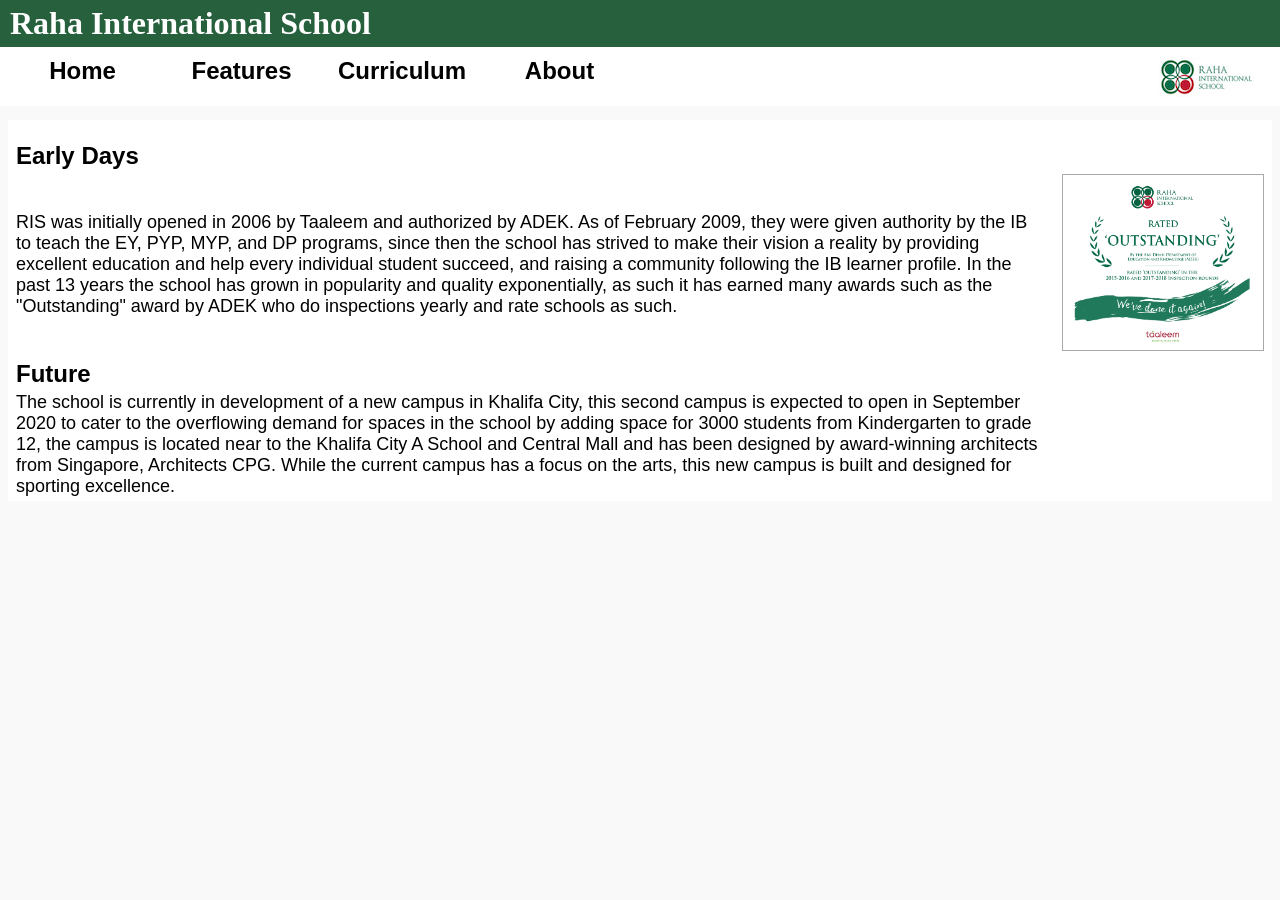
==== About.html @ c9e6bc3c "Update About.html" ====
<!DOCTYPE html>
<html>
    <head>
        <!-- Page Title -->
        <title class="topcorner">RIS | About</title>
        <!-- CSS Link -->
        <link rel="stylesheet" type="text/css" href="Resources\css\Styles.css">
        <!-- Metadata -->
        <meta name="charset" content="utf-8">
        <meta name="keywords" content="Abu Dhabi, Schools, UAE, Education, Learning, Taaleem, Learn, IB, Khalifa City A, Raha International School">
        <meta name="author" content="Kashan Rauf">
    </head>

    <body>
        <h1>Raha International School</h1>

        <nav class="navbar">
          <ul>
            <li id="navbar"><strong><a href="./Home.html">Home</a></strong>
              <ul class="dropdowns">
                <li><a href="./Home.html#1.1">General</a></li>
              </ul>
            </li>
            <li><strong><a href="./Features.html">Features</a></strong>
              <ul class="dropdowns">
                <li><a href="./Features.html#2.1">Features</a></li>
                <li><a href="./Features.html#2.2">Equipment</a></li>
              </ul>
                </li>
            <li><strong><a href="./Curriculum.html">Curriculum</a></strong>
              <ul class="dropdowns">
                <li><a href="./Curriculum.html#3.1">About the IB</a></li>
                <li><a href="./Curriculum.html#3.2">Subjects</a></li>
                <li><a href="./Curriculum.html#3.3">ECPs</a></li>
                <li><a href="./Curriculum.html#3.4">Grade Levels</a></li>
              </ul>
            </li>
            <li><strong><a href="./About.html">About</a></strong>
              <ul class="dropdowns">
                <li><a href="./About.html#4.1">Early days</a></li>
                <li><a href="./About.html#4.2">Future</a></li>
              </ul>
            </li>
            <li id="logo"><a href="https://ris.ae" target="_blank"><img src="RIS.jpg"></a></li>
          </ul>
  </nav> <!-- Actually worked after 8 hours ^_^ -->
<br>
        <!-- Body (Text/Information/Images) -->
        <div id="main-content">
          <table>
            <th id="4.1">Early Days</th>
            <tr>
              <td style="text-align: top;">RIS was initially opened in 2006 by Taaleem and authorized by ADEK. As of February 2009, they were given authority by the IB to teach the EY, PYP, MYP, and DP programs, since then the school has strived to make their vision a reality by providing excellent education and help every individual student succeed, and raising a community following the IB learner profile. In the past 13 years the school has grown in popularity and quality exponentially, as such it has earned many awards such as the "Outstanding" award by ADEK who do inspections yearly and rate schools as such.</td>
              <td><img rowspan="5" width="200px" style="border: solid 1px darkgray;" src="Resources/Images/Image 4.2.png"></td>
            </tr>
<br>
            <th id="4.2">Future</th>
            <tr>
              <td>The school is currently in development of a new campus in Khalifa City, this second campus is expected to open in September 2020 to cater to the overflowing demand for spaces in the school by adding space for 3000 students from Kindergarten to grade 12, the campus is located near to the Khalifa City A School and Central Mall and has been designed by award-winning architects from Singapore, Architects CPG. While the current campus has a focus on the arts, this new campus is built and designed for sporting excellence.</td>
              </tr>
          </table>
        </div>
    </body>
</html>
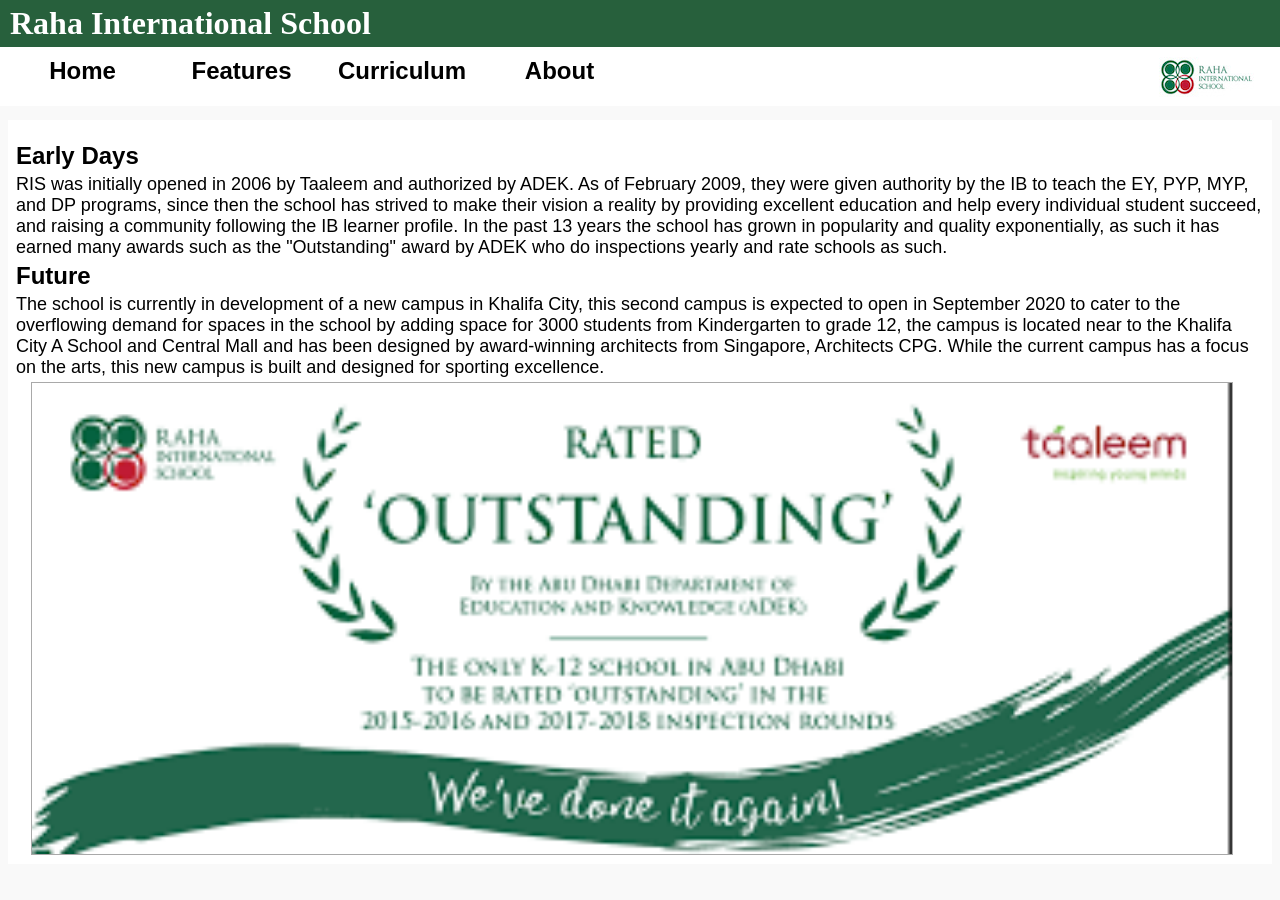
==== commit 04c8749c: "uhe" ====
--- a/About.html
+++ b/About.html
@@ -51,14 +51,14 @@
             <th id="4.1">Early Days</th>
             <tr>
               <td style="text-align: top;">RIS was initially opened in 2006 by Taaleem and authorized by ADEK. As of February 2009, they were given authority by the IB to teach the EY, PYP, MYP, and DP programs, since then the school has strived to make their vision a reality by providing excellent education and help every individual student succeed, and raising a community following the IB learner profile. In the past 13 years the school has grown in popularity and quality exponentially, as such it has earned many awards such as the "Outstanding" award by ADEK who do inspections yearly and rate schools as such.</td>
-              <td><img rowspan="5" width="200px" style="border: solid 1px darkgray;" src="Resources/Images/Image 4.2.png"></td>
             </tr>
 <br>
             <th id="4.2">Future</th>
             <tr>
               <td>The school is currently in development of a new campus in Khalifa City, this second campus is expected to open in September 2020 to cater to the overflowing demand for spaces in the school by adding space for 3000 students from Kindergarten to grade 12, the campus is located near to the Khalifa City A School and Central Mall and has been designed by award-winning architects from Singapore, Architects CPG. While the current campus has a focus on the arts, this new campus is built and designed for sporting excellence.</td>
               </tr>
+              <tr><td><img width="1200px" style="border: solid 1px darkgray;" src="Resources/Images/Image 4.2.png"></td></tr>
           </table>
         </div>
     </body>
-</html>
+</html>
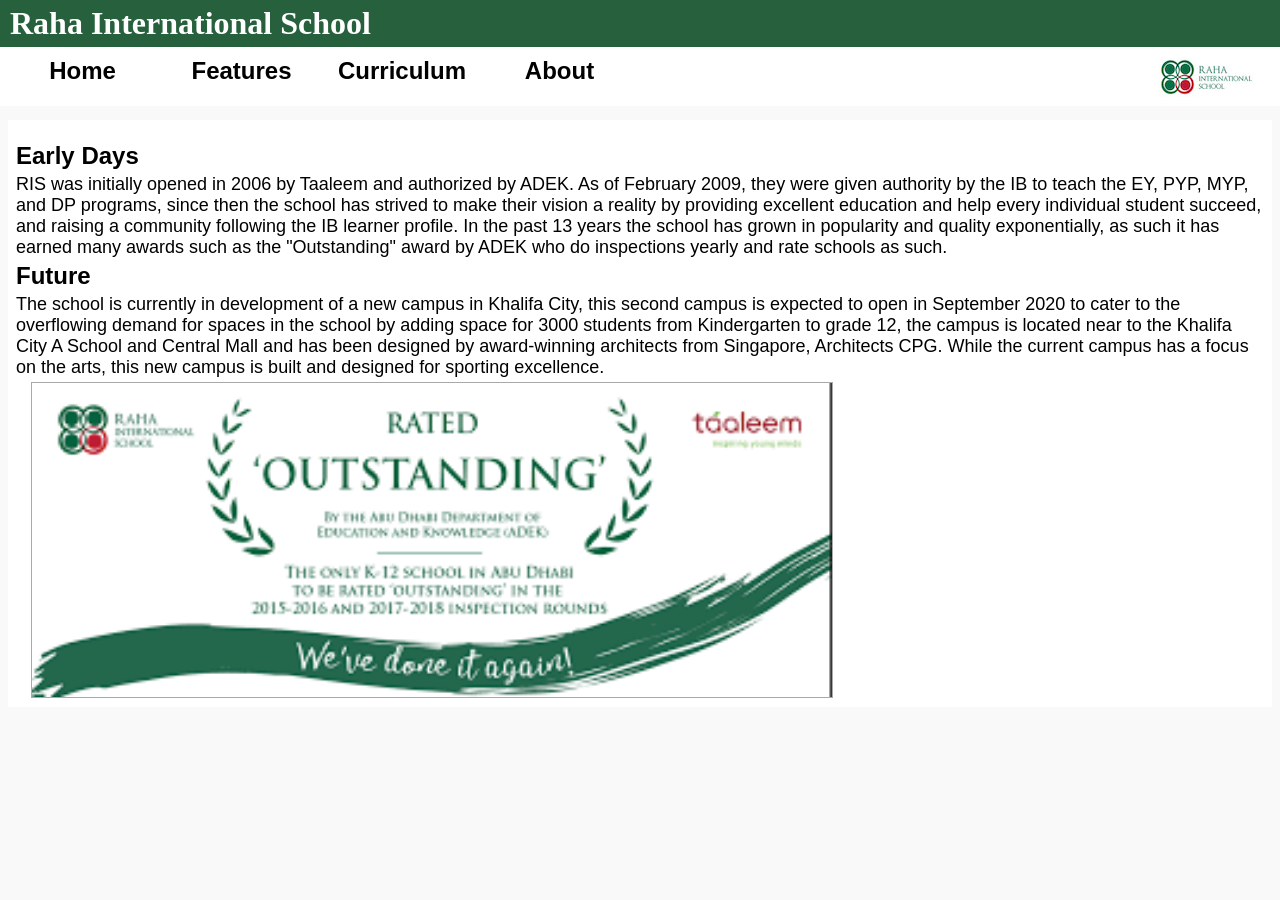
==== commit d492e140: "Update About.html" ====
--- a/About.html
+++ b/About.html
@@ -50,15 +50,15 @@
           <table>
             <th id="4.1">Early Days</th>
             <tr>
-              <td style="text-align: top;">RIS was initially opened in 2006 by Taaleem and authorized by ADEK. As of February 2009, they were given authority by the IB to teach the EY, PYP, MYP, and DP programs, since then the school has strived to make their vision a reality by providing excellent education and help every individual student succeed, and raising a community following the IB learner profile. In the past 13 years the school has grown in popularity and quality exponentially, as such it has earned many awards such as the "Outstanding" award by ADEK who do inspections yearly and rate schools as such.</td>
+              <td>RIS was initially opened in 2006 by Taaleem and authorized by ADEK. As of February 2009, they were given authority by the IB to teach the EY, PYP, MYP, and DP programs, since then the school has strived to make their vision a reality by providing excellent education and help every individual student succeed, and raising a community following the IB learner profile. In the past 13 years the school has grown in popularity and quality exponentially, as such it has earned many awards such as the "Outstanding" award by ADEK who do inspections yearly and rate schools as such.</td>
             </tr>
 <br>
             <th id="4.2">Future</th>
             <tr>
               <td>The school is currently in development of a new campus in Khalifa City, this second campus is expected to open in September 2020 to cater to the overflowing demand for spaces in the school by adding space for 3000 students from Kindergarten to grade 12, the campus is located near to the Khalifa City A School and Central Mall and has been designed by award-winning architects from Singapore, Architects CPG. While the current campus has a focus on the arts, this new campus is built and designed for sporting excellence.</td>
               </tr>
-              <tr><td><img width="1200px" style="border: solid 1px darkgray;" src="Resources/Images/Image 4.2.png"></td></tr>
+              <tr><td><img width="800" style="border: solid 1px darkgray;" src="Resources/Images/Image 4.2.png"></td></tr>
           </table>
         </div>
     </body>
-</html>+</html>
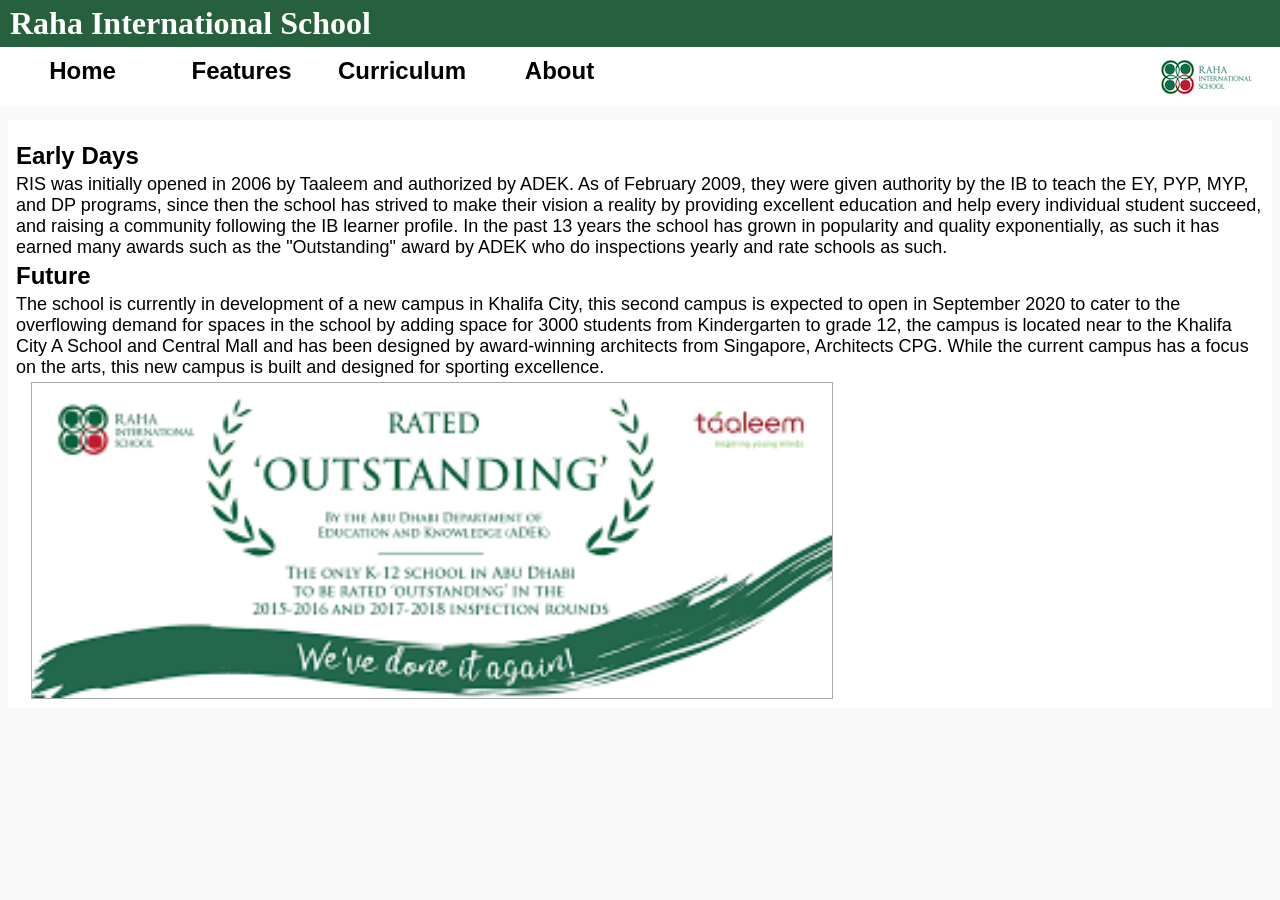
==== commit abde8069: "Update About.html" ====
--- a/About.html
+++ b/About.html
@@ -57,7 +57,7 @@
             <tr>
               <td>The school is currently in development of a new campus in Khalifa City, this second campus is expected to open in September 2020 to cater to the overflowing demand for spaces in the school by adding space for 3000 students from Kindergarten to grade 12, the campus is located near to the Khalifa City A School and Central Mall and has been designed by award-winning architects from Singapore, Architects CPG. While the current campus has a focus on the arts, this new campus is built and designed for sporting excellence.</td>
               </tr>
-              <tr><td><img width="800" style="border: solid 1px darkgray;" src="Resources/Images/Image 4.2.png"></td></tr>
+              <tr><td colspan="3"><img width="800" style="border: solid 1px darkgray;" src="Resources/Images/Image 4.2.png"></td></tr>
           </table>
         </div>
     </body>
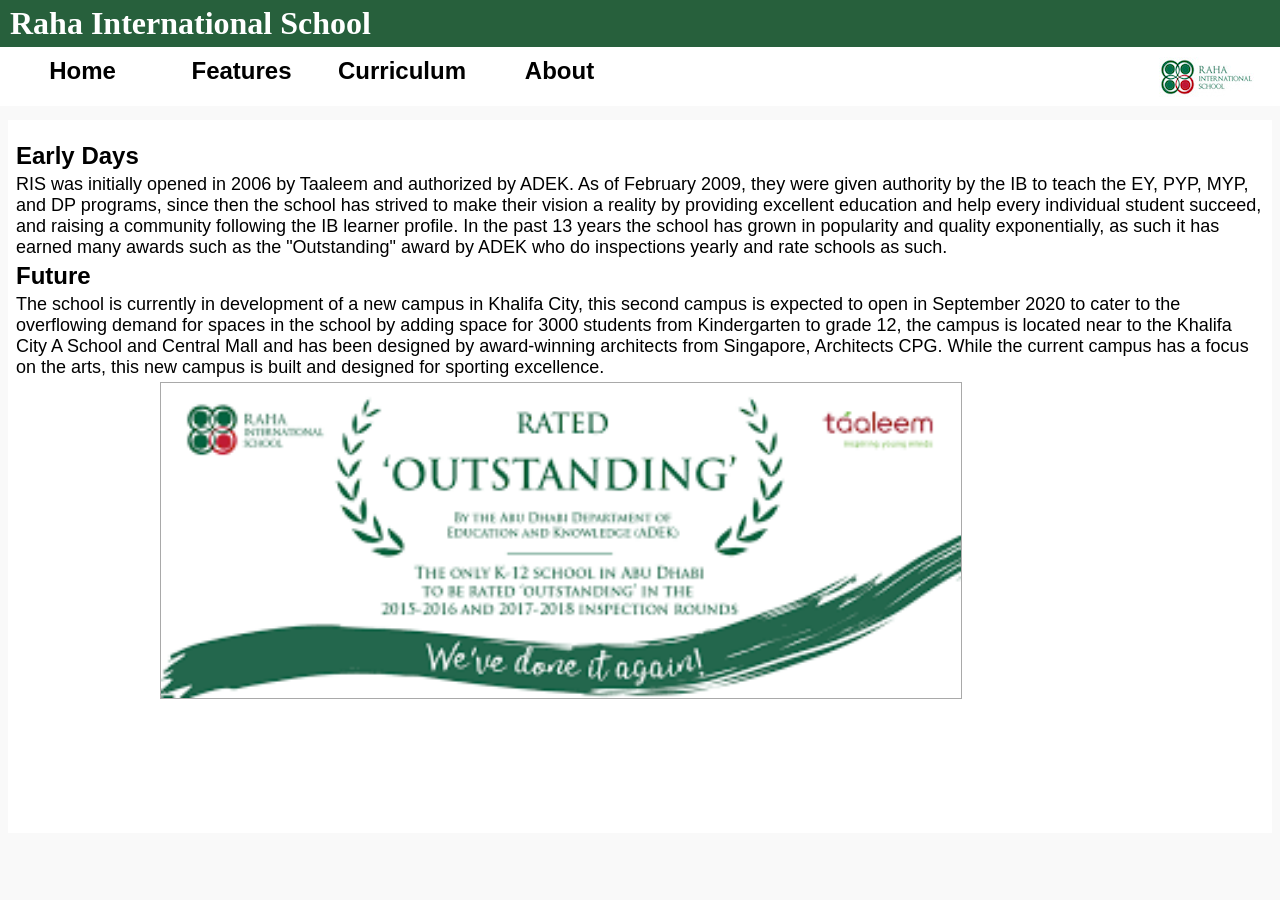
==== commit 35cfc153: "Update About.html" ====
--- a/About.html
+++ b/About.html
@@ -50,14 +50,19 @@
           <table>
             <th id="4.1">Early Days</th>
             <tr>
-              <td>RIS was initially opened in 2006 by Taaleem and authorized by ADEK. As of February 2009, they were given authority by the IB to teach the EY, PYP, MYP, and DP programs, since then the school has strived to make their vision a reality by providing excellent education and help every individual student succeed, and raising a community following the IB learner profile. In the past 13 years the school has grown in popularity and quality exponentially, as such it has earned many awards such as the "Outstanding" award by ADEK who do inspections yearly and rate schools as such.</td>
+              <td colspan="3">RIS was initially opened in 2006 by Taaleem and authorized by ADEK. As of February 2009, they were given authority by the IB to teach the EY, PYP, MYP, and DP programs, since then the school has strived to make their vision a reality by providing excellent education and help every individual student succeed, and raising a community following the IB learner profile. In the past 13 years the school has grown in popularity and quality exponentially, as such it has earned many awards such as the "Outstanding" award by ADEK who do inspections yearly and rate schools as such.</td>
             </tr>
 <br>
             <th id="4.2">Future</th>
             <tr>
-              <td>The school is currently in development of a new campus in Khalifa City, this second campus is expected to open in September 2020 to cater to the overflowing demand for spaces in the school by adding space for 3000 students from Kindergarten to grade 12, the campus is located near to the Khalifa City A School and Central Mall and has been designed by award-winning architects from Singapore, Architects CPG. While the current campus has a focus on the arts, this new campus is built and designed for sporting excellence.</td>
+              <td colspan="3">The school is currently in development of a new campus in Khalifa City, this second campus is expected to open in September 2020 to cater to the overflowing demand for spaces in the school by adding space for 3000 students from Kindergarten to grade 12, the campus is located near to the Khalifa City A School and Central Mall and has been designed by award-winning architects from Singapore, Architects CPG. While the current campus has a focus on the arts, this new campus is built and designed for sporting excellence.</td>
               </tr>
-              <tr><td colspan="3"><img width="800" style="border: solid 1px darkgray;" src="Resources/Images/Image 4.2.png"></td></tr>
+              <tr><td></td><td><img width="800" style="border: solid 1px darkgray;" src="Resources/Images/Image 4.2.png"></td><td></td></tr>
+              <tr class="invisible"><td>bruh</td></tr>
+              <tr class="invisible"><td>bruh</td></tr>
+              <tr class="invisible"><td>bruh</td></tr>
+              <tr class="invisible"><td>bruh</td></tr>
+              <tr class="invisible"><td>bruh</td></tr>
           </table>
         </div>
     </body>
